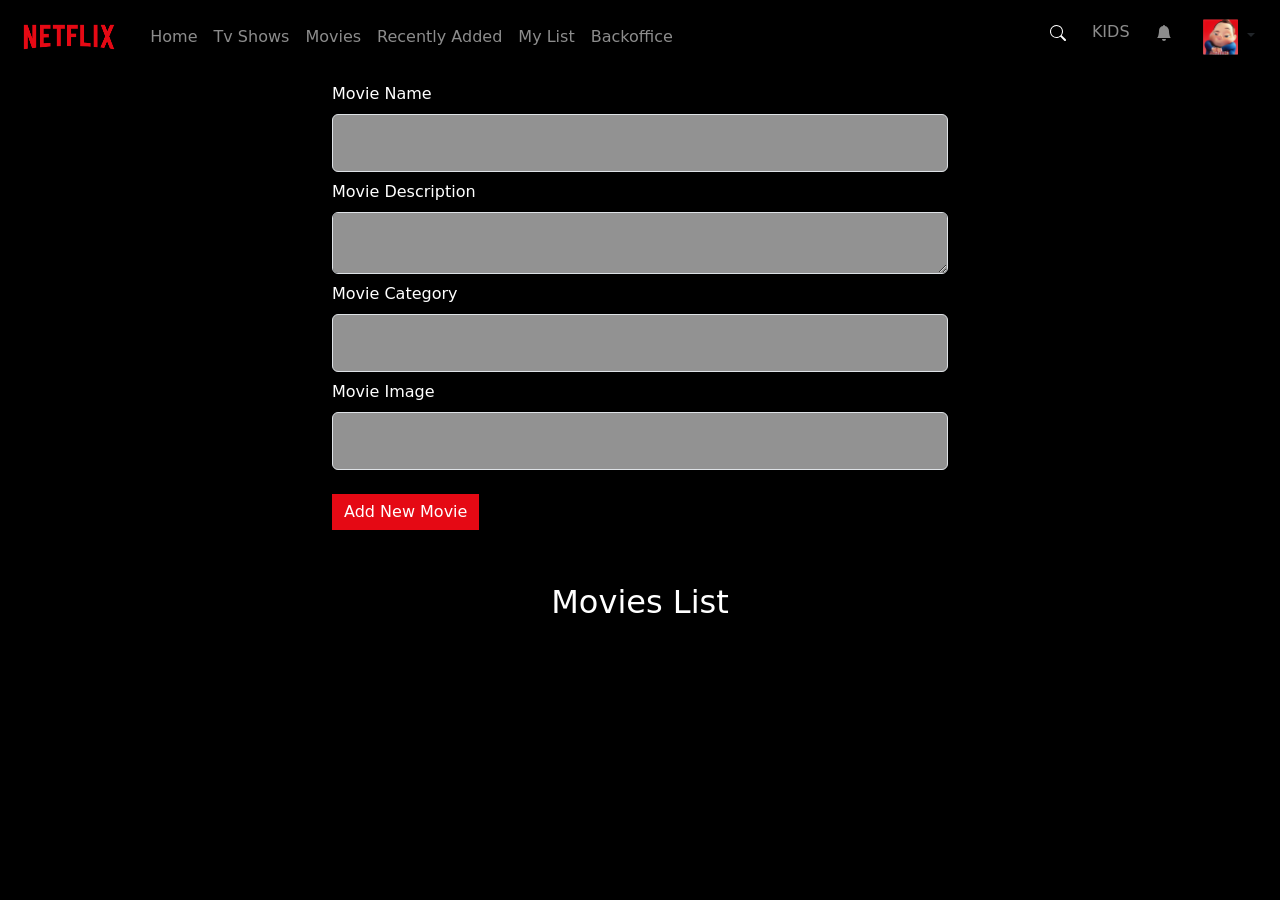
==== backoffice.html @ b9df448a "Backoffice is almost ready" ====
<!DOCTYPE html>
<html lang="en">
  <head>
    <!-- Required meta tags -->
    <meta charset="utf-8" />
    <meta name="viewport" content="width=device-width, initial-scale=1" />

    <!-- Bootstrap CSS -->
    <link
      href="https://cdn.jsdelivr.net/npm/bootstrap@5.0.0-beta2/dist/css/bootstrap.min.css"
      rel="stylesheet"
      integrity="sha384-BmbxuPwQa2lc/FVzBcNJ7UAyJxM6wuqIj61tLrc4wSX0szH/Ev+nYRRuWlolflfl"
      crossorigin="anonymous"
    />
    <link href="css/styles.css" rel="stylesheet" />
    <title>Netflix</title>
    <style>
      .btn-primary {
        background-color: #e50914;
        border: none;
      }
      ul {
        list-style-type: none;
      }

      .movies-li {
        color: white;
        background-color: #929292;
        border-radius: 5px;
        padding-left: 5px;
        display: flex;
        justify-content: space-between;
        align-items: center;
      }
    </style>
  </head>
  <body>
    <nav class="navbar navbar-expand-lg navbar-dark">
      <div id="top" class="container-fluid">
        <a class="navbar-brand" href="./index.html">
          <img src="./assets/netflix_logo.png" id="logo" />
        </a>
        <button
          class="navbar-toggler"
          type="button"
          data-bs-toggle="collapse"
          data-bs-target="#navbarSupportedContent"
          aria-controls="navbarSupportedContent"
          aria-expanded="false"
          aria-label="Toggle navigation"
        >
          <span class="navbar-toggler-icon"></span>
        </button>
        <div class="collapse navbar-collapse" id="navbarSupportedContent">
          <ul class="navbar-nav me-auto mb-2 mb-lg-0">
            <li class="nav-item">
              <a class="nav-link" href="./index.html">Home</a>
            </li>
            <li class="nav-item">
              <a class="nav-link" href="#">Tv Shows</a>
            </li>
            <li class="nav-item">
              <a class="nav-link" href="#">Movies</a>
            </li>
            <li class="nav-item">
              <a class="nav-link" href="#">Recently Added</a>
            </li>
            <li class="nav-item">
              <a class="nav-link" href="#">My List</a>
            </li>
            <li class="nav-item">
              <a class="nav-link" href="./backoffice.html">Backoffice</a>
            </li>
          </ul>

          <ul class="navbar-nav">
            <li class="nav-item">
              <a class="nav-link active" aria-current="page" href="#">
                <svg
                  xmlns="http://www.w3.org/2000/svg"
                  width="16"
                  height="16"
                  fill="currentColor"
                  class="bi bi-search icon"
                  viewbox="0 0 16 16"
                >
                  <path
                    d="M11.742 10.344a6.5 6.5 0 1 0-1.397 1.398h-.001c.03.04.062.078.098.115l3.85 3.85a1 1 0 0 0 1.415-1.414l-3.85-3.85a1.007 1.007 0 0 0-.115-.1zM12 6.5a5.5 5.5 0 1 1-11 0 5.5 5.5 0 0 1 11 0z"
                  />
                </svg>
              </a>
            </li>
            <li class="nav-item">
              <a class="nav-link" href="#">KIDS</a>
            </li>
            <li class="nav-item">
              <a class="nav-link" href="#">
                <svg
                  xmlns="http://www.w3.org/2000/svg"
                  width="16"
                  height="16"
                  fill="currentColor"
                  class="bi bi-bell-fill icon"
                  viewbox="0 0 16 16"
                >
                  <path
                    d="M8 16a2 2 0 0 0 2-2H6a2 2 0 0 0 2 2zm.995-14.901a1 1 0 1 0-1.99 0A5.002 5.002 0 0 0 3 6c0 1.098-.5 6-2 7h14c-1.5-1-2-5.902-2-7 0-2.42-1.72-4.44-4.005-4.901z"
                  />
                </svg>
              </a>
            </li>

            <li class="nav-item">
              <!-- Example single danger button -->
              <div class="btn-group">
                <button
                  type="button"
                  class="btn dropdown-toggle"
                  data-bs-toggle="dropdown"
                  aria-expanded="false"
                >
                  <img src="./assets/avatar.png" id="avatar" />
                </button>
                <ul class="dropdown-menu dropdown-menu-dark">
                  <li>
                    <a
                      class="dropdown-item"
                      href="http://ubeytdemir.me/netflix-ui/profile.html"
                    >
                      <div class="d-flex align-items-center">
                        <img src="./assets/avatar.png" id="avatar-small" />
                        Ubeyt
                      </div>
                    </a>
                  </li>
                  <li>
                    <a
                      class="dropdown-item"
                      href="http://ubeytdemir.me/netflix-ui/profile.html"
                      >Manage Profiles</a
                    >
                  </li>
                  <li>
                    <a
                      class="dropdown-item"
                      href="http://ubeytdemir.me/netflix-ui/accounts.html"
                      >Account</a
                    >
                  </li>
                  <li><a class="dropdown-item" href="#">Help Center</a></li>
                  <li>
                    <hr class="dropdown-divider" />
                  </li>
                  <li><a class="dropdown-item" href="#">Signout Netflix</a></li>
                </ul>
              </div>
            </li>
          </ul>
        </div>
      </div>
    </nav>
    <div class="container-fluid">
      <div class="row justify-content-center">
        <div class="col-6">
          <form onsubmit="handleSubmit(event)">
            <div class="form-group mt-2">
              <label class="text-white mb-2" for="movie-name">Movie Name</label>
              <input type="text" class="form-control" id="movie-name" />
            </div>
            <div class="form-group mt-2">
              <label class="text-white mb-2" for="movie-description"
                >Movie Description</label
              >
              <textarea
                type="text"
                class="form-control"
                id="movie-description"
                style="background-color: #929292"
                ;
              ></textarea>
            </div>
            <div class="form-group mt-2">
              <label class="text-white mb-2" for="movie-category"
                >Movie Category</label
              >
              <input type="text" class="form-control" id="movie-category" />
            </div>
            <div class="form-group mt-2">
              <label class="text-white mb-2" for="movie-image"
                >Movie Image</label
              >
              <input type="text" class="form-control" id="movie-image" />
            </div>
            <div class="form-group mt-2 d-none">
              <label class="text-white mb-2" for="movie-id">Movie Id</label>
              <input type="text" class="form-control" id="movie-id" />
            </div>
          </form>
          <button
            type="submit"
            id="add-order-button"
            class="btn btn-primary mt-4 add-button"
          >
            <span
              class="spinner-border spinner-border-sm d-none"
              role="status"
              aria-hidden="true"
            ></span>
            Add New Movie
          </button>
          <button class="btn btn-success d-none">Edit Movie</button>
        </div>
      </div>
    </div>
    <div class="row justify-content-center">
      <div class="col-6">
        <div class="movies-container">
          <div
            class="text-white m-5"
            style="font-size: 32px; text-align: center"
          >
            Movies List
          </div>
        </div>
      </div>
    </div>
    <script src="./backoffice.js"></script>
  </body>
</html>
---- css/styles.css ----
:root {
  --home-bg-color: #000;
  --account-bg-color: #f3f3f3;
  --text-color: #fff;
  --primary-color: #e40a13;
  --secondary-color: #929292;
}

body {
  background: var(--home-bg-color);
}

.btn {
  border-radius: 0;
}

#logo {
  height: 48px;
}

#avatar {
  height: 36px;
}
#avatar-small {
  height: 24px;
  margin-right: 10px;
}
.dropdown-menu {
  margin-left: -100px;
  background-color: var(--home-bg-color);
}

.icon {
  margin: 4px 10px;
}

.dropdown-menu a {
  font-size: 12px;
}

.genre-details {
  padding: 1em;
  display: flex;
  align-items: center;
  justify-content: space-between;
}

.genre-button {
  margin-left: 4em;
}

.movie-row {
  margin-top: 20px;
  margin-bottom: 50px;
}
.movie-cover {
  width: 99%;
  transition: 0.3s;
  opacity: 0.7;
}
.movie-cover:hover {
  opacity: 1;
  transition: 0.3s;
  cursor: pointer;
  transform: scale(1.05);
}

.carousel-control-next {
  margin-right: -5%;
}

.carousel-control-prev {
  margin-left: -5%;
}

.account-page {
  min-width: 100vw;
  min-height: 100vh;
  background-color: var(--account-bg-color);
}

.profile-page {
  padding: 5% 20%;
  color: #fff;
}

.profile-title {
  font-size: 64px;
}

.edit-icon {
  position: relative;
  left: 10%;
  top: -10%;
  background: black;
  padding: 10px;
  border-radius: 50%;
}

input[type="text"] {
  padding: 10px;
  background: var(--secondary-color);
  width: 100%;
  color: white;
  font-size: 24px;
  font-weight: 500;
}

input[type="text"]:focus {
  outline: none;
}

input[type="checkbox"] {
  transform: scale(1.5);
  margin-bottom: 10px;
}

img {
  height: 200px;
  object-fit: cover;
}
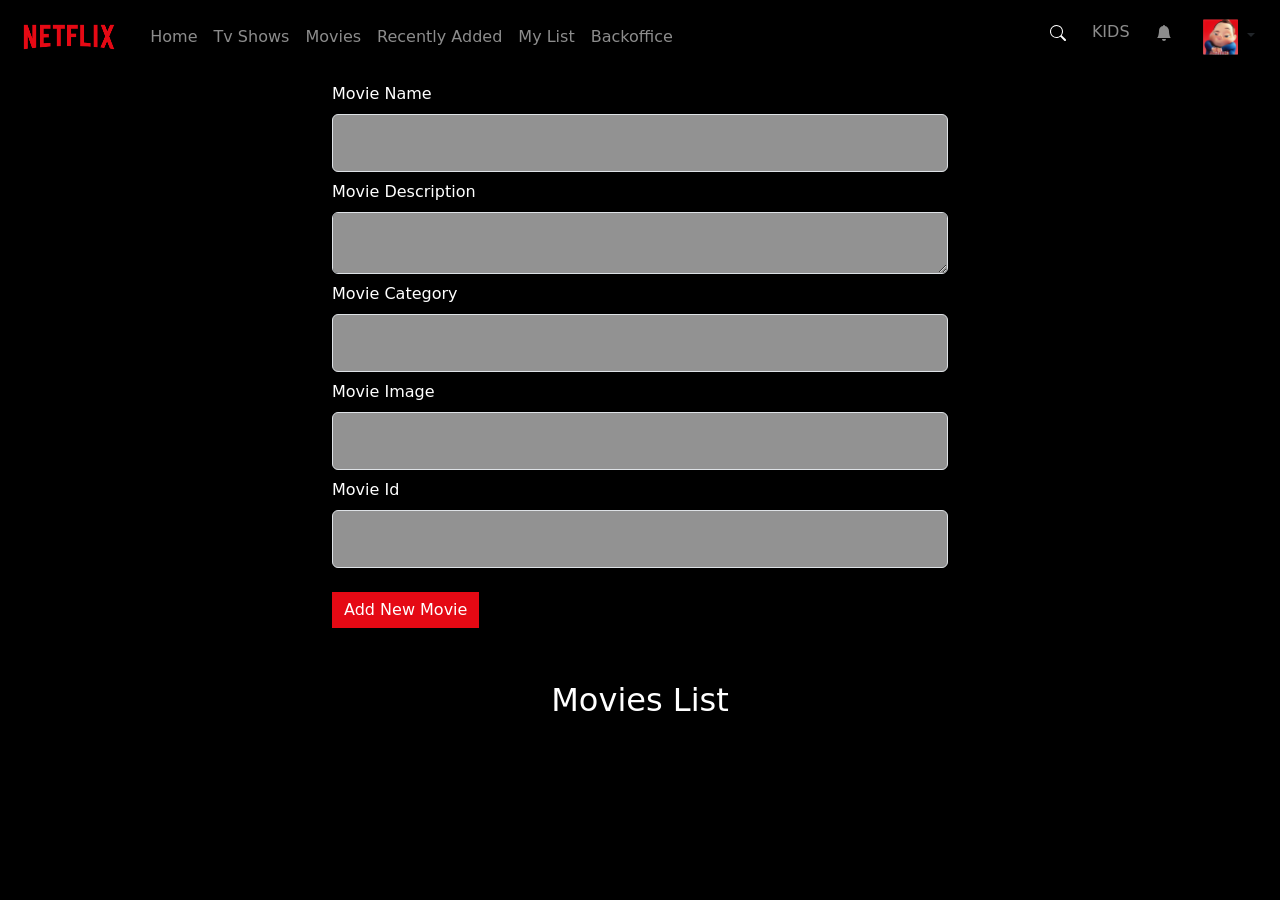
==== commit 706c73f2: "fixed the functionality of edit" ====
--- a/backoffice.html
+++ b/backoffice.html
@@ -191,7 +191,7 @@
               >
               <input type="text" class="form-control" id="movie-image" />
             </div>
-            <div class="form-group mt-2 d-none">
+            <div class="form-group mt-2">
               <label class="text-white mb-2" for="movie-id">Movie Id</label>
               <input type="text" class="form-control" id="movie-id" />
             </div>
@@ -224,6 +224,11 @@
         </div>
       </div>
     </div>
-    <script src="./backoffice.js"></script>
+    <script
+      src="https://cdn.jsdelivr.net/npm/bootstrap@5.0.0-beta2/dist/js/bootstrap.bundle.min.js"
+      integrity="sha384-b5kHyXgcpbZJO/tY9Ul7kGkf1S0CWuKcCD38l8YkeH8z8QjE0GmW1gYU5S9FOnJ0"
+      crossorigin="anonymous"
+    ></script>
+    <script src="js/backoffice.js"></script>
   </body>
 </html>
